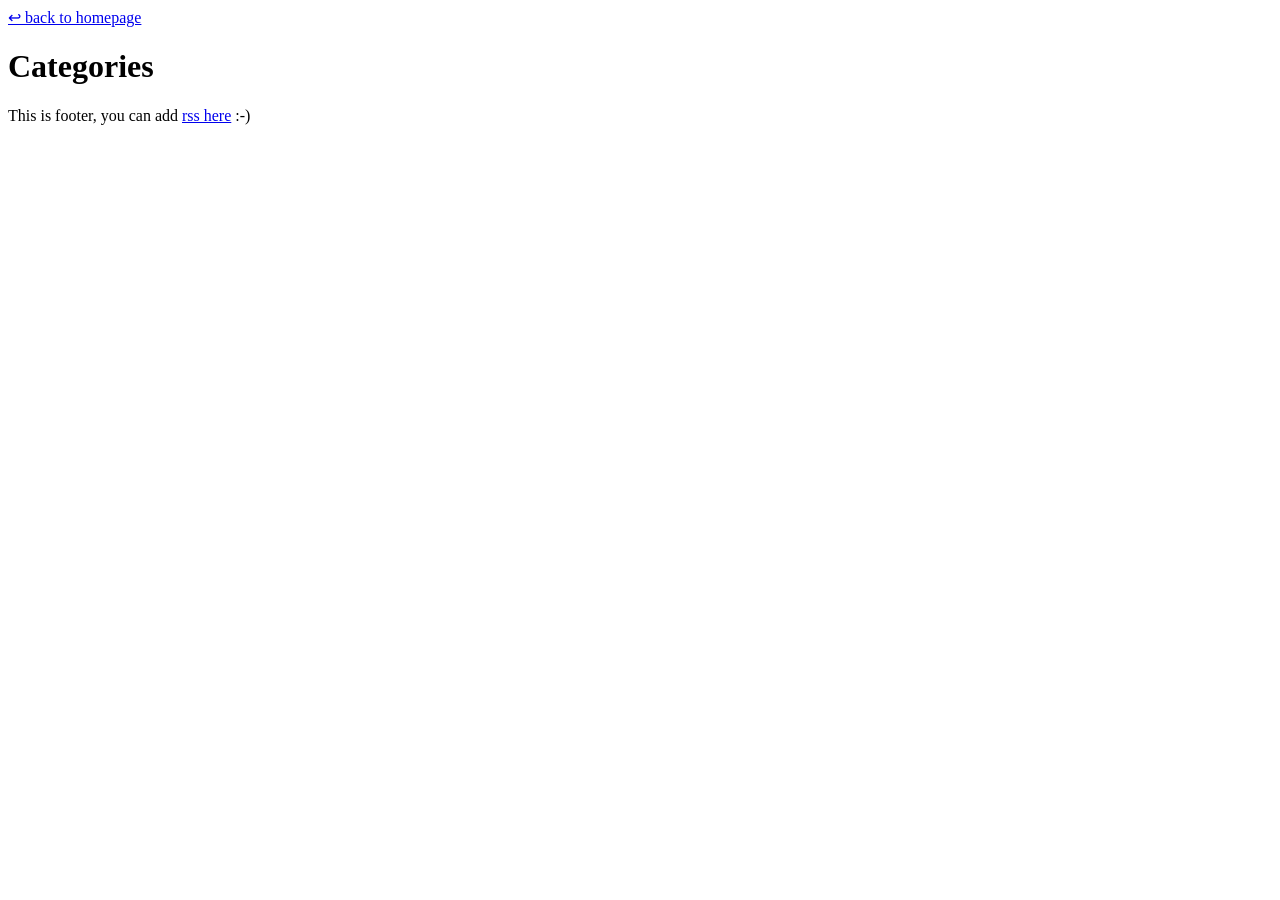
==== public/categories/index.html @ 9b2324e7 "Initial commit of Hugo blog source" ====
<!DOCTYPE html>
<html lang="en-us">
<head><script src="/livereload.js?mindelay=10&amp;v=2&amp;port=1313&amp;path=livereload" data-no-instant defer></script>    <meta charset="utf-8">
  <meta http-equiv="X-UA-Compatible" content="IE=edge">
  <meta name="viewport" content="width=device-width, initial-scale=1">
  <title>Categories - My New Hugo Project</title>
  
  
  

  <meta property="og:url" content="http://localhost:1313/categories/">
	<meta property="og:site_name" content="My New Hugo Project">
	<meta property="og:title" content="Categories">
	<meta property="og:locale" content="en_us">
	<meta property="og:type" content="website">

  
	<meta name="twitter:card" content="summary">
	<meta name="twitter:title" content="Categories">

  
	<meta itemprop="name" content="Categories">


  
    <link rel="icon" href="/favicon.ico">
  
  
  
  
  <link rel="stylesheet" href="/css/main.177fc6cf82c2ed8be7a8e20c16aea1a64393525558eae6222ce662b0de2437ca7474fc531011e9791177537b9ded71ae115c7eb3049040819306bd0f5c3e642a.css" integrity="sha512-F3/Gz4LC7YvnqOIMFq6hpkOTUlVY6uYiLOZisN4kN8p0dPxTEBHpeRF3U3ud7XGuEVx&#43;swSQQIGTBr0PXD5kKg==">
  
</head>
<body a="auto">
    <main class="page-content" aria-label="Content">
        <div class="w">
            
            

            
<div class="taxonomy-back-link">
    <a href="http://localhost:1313/en/">↩︎ back to homepage</a>
</div>

<h1>Categories</h1>






            <footer>
                <p>This is footer, you can add <a href="../en/index.xml">rss here</a>  :-)</p>
            </footer>
        </div>
    </main></body>
</html>
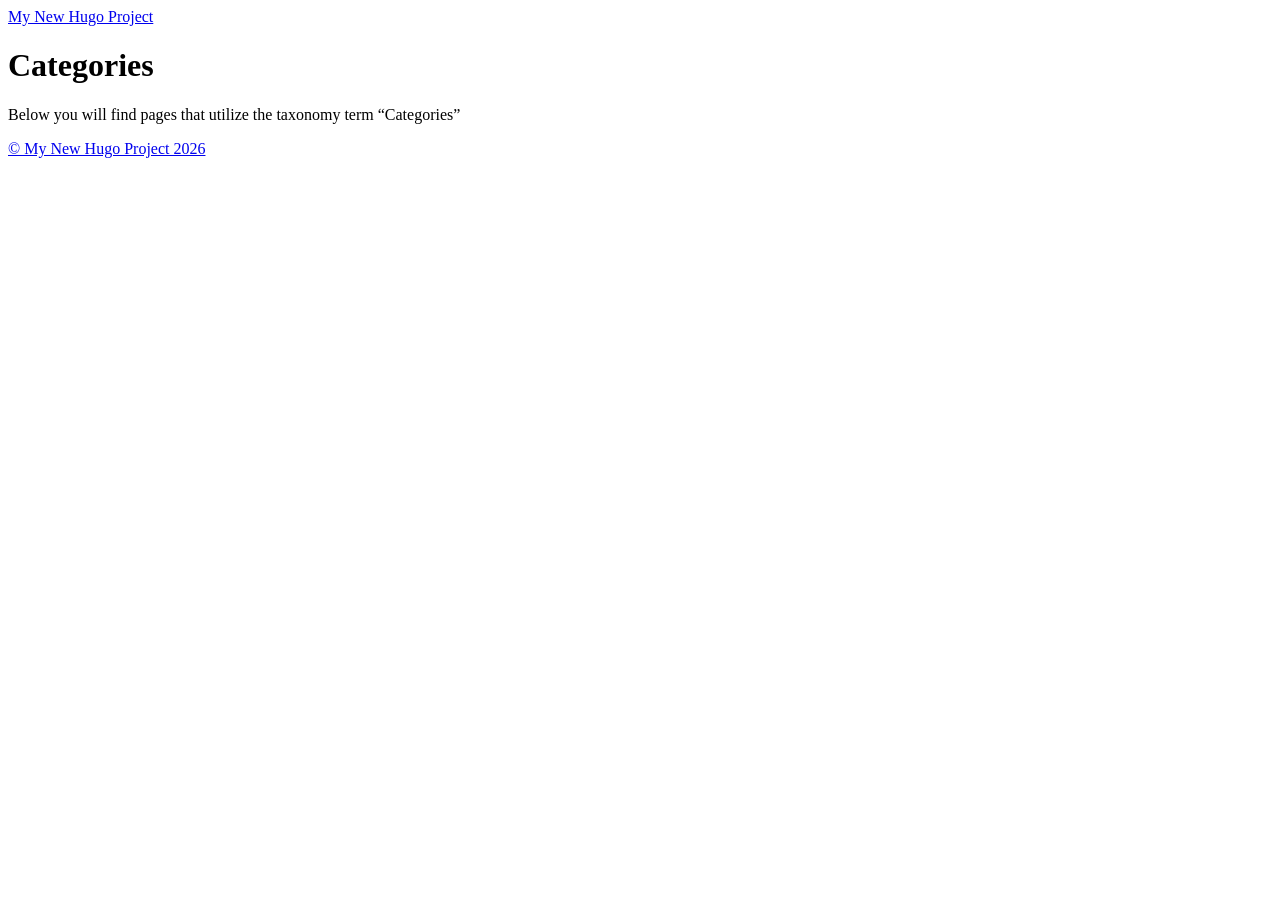
==== commit e6db5f1e: "Switch to Ananke for better support and quick start guidance" ====
--- a/public/categories/index.html
+++ b/public/categories/index.html
@@ -1,57 +1,31 @@
-<!DOCTYPE html>
-<html lang="en-us">
-<head><script src="/livereload.js?mindelay=10&amp;v=2&amp;port=1313&amp;path=livereload" data-no-instant defer></script>    <meta charset="utf-8">
-  <meta http-equiv="X-UA-Compatible" content="IE=edge">
-  <meta name="viewport" content="width=device-width, initial-scale=1">
-  <title>Categories - My New Hugo Project</title>
-  
-  
-  
-
-  <meta property="og:url" content="http://localhost:1313/categories/">
-	<meta property="og:site_name" content="My New Hugo Project">
-	<meta property="og:title" content="Categories">
-	<meta property="og:locale" content="en_us">
-	<meta property="og:type" content="website">
-
-  
-	<meta name="twitter:card" content="summary">
-	<meta name="twitter:title" content="Categories">
-
-  
-	<meta itemprop="name" content="Categories">
-
-
-  
-    <link rel="icon" href="/favicon.ico">
-  
-  
-  
-  
-  <link rel="stylesheet" href="/css/main.177fc6cf82c2ed8be7a8e20c16aea1a64393525558eae6222ce662b0de2437ca7474fc531011e9791177537b9ded71ae115c7eb3049040819306bd0f5c3e642a.css" integrity="sha512-F3/Gz4LC7YvnqOIMFq6hpkOTUlVY6uYiLOZisN4kN8p0dPxTEBHpeRF3U3ud7XGuEVx&#43;swSQQIGTBr0PXD5kKg==">
-  
-</head>
-<body a="auto">
-    <main class="page-content" aria-label="Content">
-        <div class="w">
-            
-            
-
-            
-<div class="taxonomy-back-link">
-    <a href="http://localhost:1313/en/">↩︎ back to homepage</a>
-</div>
-
-<h1>Categories</h1>
+<!doctype html><html lang=en-us><head><meta charset=utf-8><meta http-equiv=X-UA-Compatible content="IE=edge,chrome=1"><title>My New Hugo Project</title><meta name=viewport content="width=device-width,minimum-scale=1"><meta name=description content><meta name=generator content="Hugo 0.165.0"><meta name=robots content="index, follow"><link rel=stylesheet href=/athena-r/athenas-stuff.git/ananke/css/main.02a37ad6c4e155c542d276915a0e3f83f5c7c5fec443350f6e60753f1679b7a7.css integrity="sha256-AqN61sThVcVC0naRWg4/g/XHxf7EQzUPbmB1PxZ5t6c=" crossorigin=anonymous><script>(function(){"use strict";function t(){for(var t=document.querySelectorAll(".code-block .code-copy[hidden]"),e=0;e<t.length;e++)t[e].hidden=!1}document.readyState==="loading"?document.addEventListener("DOMContentLoaded",t):t();function e(e){var t=e.querySelector(".code-copy-label"),n=t?t.textContent:null;e.classList.add("is-copied"),t&&(t.textContent="Copied"),window.setTimeout(function(){e.classList.remove("is-copied"),t&&n!==null&&(t.textContent=n)},2e3)}function n(e){var n,t=document.createElement("textarea");t.value=e,t.setAttribute("readonly",""),t.style.position="absolute",t.style.left="-9999px",document.body.appendChild(t),t.select(),n=!1;try{n=document.execCommand("copy")}catch{n=!1}return document.body.removeChild(t),n}function s(t){var s,o,a,i=t.closest(".code-block");if(!i)return;if(s=i.querySelector("pre"),!s)return;a=s.querySelector("code")||s,o=a.innerText,navigator.clipboard&&navigator.clipboard.writeText?navigator.clipboard.writeText(o).then(function(){e(t)},function(){n(o)&&e(t)}):n(o)&&e(t)}document.addEventListener("click",function(e){var t=e.target.closest(".code-copy");t&&s(t)})})()</script><link href=/athena-r/athenas-stuff.git/categories/index.xml rel=alternate type=application/rss+xml title="My New Hugo Project"><link href=/athena-r/athenas-stuff.git/categories/index.xml rel=feed type=application/rss+xml title="My New Hugo Project"><link rel=canonical href=https://github.com/athena-r/athenas-stuff.git/categories/><meta property="og:url" content="https://github.com/athena-r/athenas-stuff.git/categories/"><meta property="og:site_name" content="My New Hugo Project"><meta property="og:title" content="Categories"><meta property="og:locale" content="en_us"><meta property="og:type" content="website"><meta itemprop=name content="Categories"><meta name=twitter:card content="summary"><meta name=twitter:title content="Categories"></head><body class="ma0 avenir bg-near-white production is-taxonomy"><header><div class="pb3-m pb6-l bg-black"><nav class="pv3 ph3 ph4-ns" role=navigation><div class="flex-l center items-center justify-between"><a href=/athena-r/athenas-stuff.git/ class="f3 fw2 hover-white white-90 dib no-underline">My New Hugo Project</a><div class="flex-l items-center"><div class=ananke-socials></div></div></div></nav><div class="tc-l pv3 ph3 ph4-ns"><h1 class="f2 f-subheadline-l fw2 light-silver mb0 lh-title">Categories</h1></div></div></header><main class=pb7 role=main><article class="cf pa3 pa4-m pa4-l"><div class="measure-wide-l center f4 lh-copy nested-copy-line-height nested-links mid-gray"><p>Below you will find pages that utilize the taxonomy term “Categories”</p></div></article><div class="mw8 center"><section class="flex-ns mt5 flex-wrap justify-around"></section></div></main><footer class="bg-black bottom-0 w-100 pa3" role=contentinfo><div class="flex justify-between"><a class="f4 fw4 hover-white white-70 dn dib-ns pv2 ph3 no-underline" href=https://github.com/athena-r/athenas-stuff.git/>&copy; My New Hugo Project 2026</a><div><div class=ananke-socials></div></div></div></footer></body></html>
 
 
 
 
 
 
-            <footer>
-                <p>This is footer, you can add <a href="../en/index.xml">rss here</a>  :-)</p>
-            </footer>
-        </div>
-    </main></body>
-</html>
+
+
+
+
+
+
+
+
+
+
+
+
+
+
+
+
+
+
+
+
+
+
+
+
